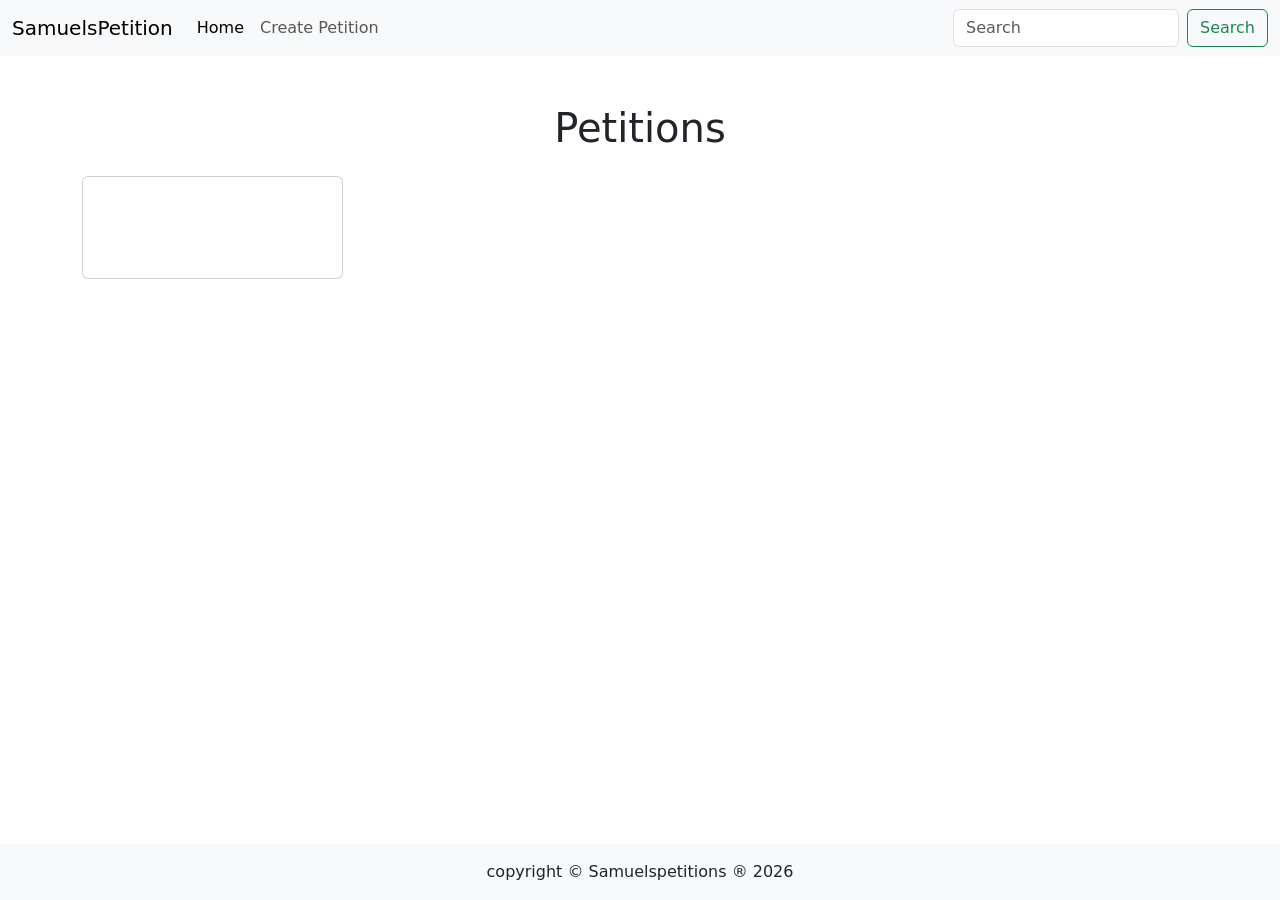
==== src/main/resources/templates/index.html @ 1735db77 "Added home page:page lists all petitions." ====
<!DOCTYPE html>
<html lang="en" xmlns:th="http://www.thymeleaf.org">

<head>
    <meta charset="UTF-8">
    <meta name="viewport" content="width=device-width, initial-scale=1.0">
    <link href="https://cdn.jsdelivr.net/npm/bootstrap@5.3.8/dist/css/bootstrap.min.css" rel="stylesheet"
          integrity="sha384-sRIl4kxILFvY47J16cr9ZwB07vP4J8+LH7qKQnuqkuIAvNWLzeN8tE5YBujZqJLB" crossorigin="anonymous">
    <script src="https://cdn.jsdelivr.net/npm/bootstrap@5.3.8/dist/js/bootstrap.bundle.min.js"
            integrity="sha384-FKyoEForCGlyvwx9Hj09JcYn3nv7wiPVlz7YYwJrWVcXK/BmnVDxM+D2scQbITxI"
            crossorigin="anonymous"></script>
    <title>Home</title>
</head>

<body>
<div class="d-flex flex-column min-vh-100">
    <nav class="navbar navbar-expand-lg bg-body-tertiary">
        <div class="container-fluid">
            <a class="navbar-brand" th:href="@{/}">SamuelsPetition</a>
            <button class="navbar-toggler" type="button" data-bs-toggle="collapse"
                    data-bs-target="#navbarSupportedContent" aria-controls="navbarSupportedContent"
                    aria-expanded="false" aria-label="Toggle navigation">
                <span class="navbar-toggler-icon"></span>
            </button>
            <div class="collapse navbar-collapse" id="navbarSupportedContent">
                <ul class="navbar-nav me-auto mb-2 mb-lg-0">
                    <li class="nav-item">
                        <a class="nav-link active" th:href="@{/}">Home</a>
                    </li>
                    <li class="nav-item">
                        <a class="nav-link" th:href="@{/create-petition}">Create Petition</a>
                    </li>
                </ul>
                <form href="results.html" class="d-flex" role="search">
                    <input class="form-control me-2" type="search" placeholder="Search" aria-label="Search" />
                    <button class="btn btn-outline-success" type="submit">Search</button>
                </form>
            </div>
        </div>
    </nav>

    <main class="flex-grow-1">
        <h1 class="mb-4 text-center pt-5">Petitions</h1>
        <div class="container">
            <div class="row g-4">
                <div th:each="petition : ${petitions}" class="col-12 col-sm-6 col-md-4 col-lg-3">
                    <a th:href="@{/detail/{id}(id=${petition.id})}" class="text-decoration-none text-dark">
                        <div class="card h-100">
                            <div class="card-body d-flex flex-column">
                                <div class="fs-1 mb-2" th:text="${petition.emoji}"></div>
                                <h5 class="card-title" th:text="${petition.title}"></h5>
                                <p class="card-text" th:text="${petition.description}"></p>
                                <p class="card-text flex-grow-1" th:text="${petition.petitionBody}"></p>
                                <div class="mt-auto text-muted small">
                                    <span th:text="${petition.petitionerFirstName}"></span><br>
                                    <span th:text="${petition.petitionDate}"></span>
                                </div>
                            </div>
                        </div>
                    </a>
                </div>
            </div>
        </div>
    </main>
    <footer class="mt-auto bg-light py-3 ">
        <div class="container text-center">
                <span class="fs-6">copyright &#169; <span class="logo1">Samuelspetitions</span>
                    &reg; <span id="copy-right"></span></span>
        </div>
    </footer>
</div>
<script>
    document.getElementById("copy-right").innerHTML = new Date().getFullYear();
</script>
</body>

</html>
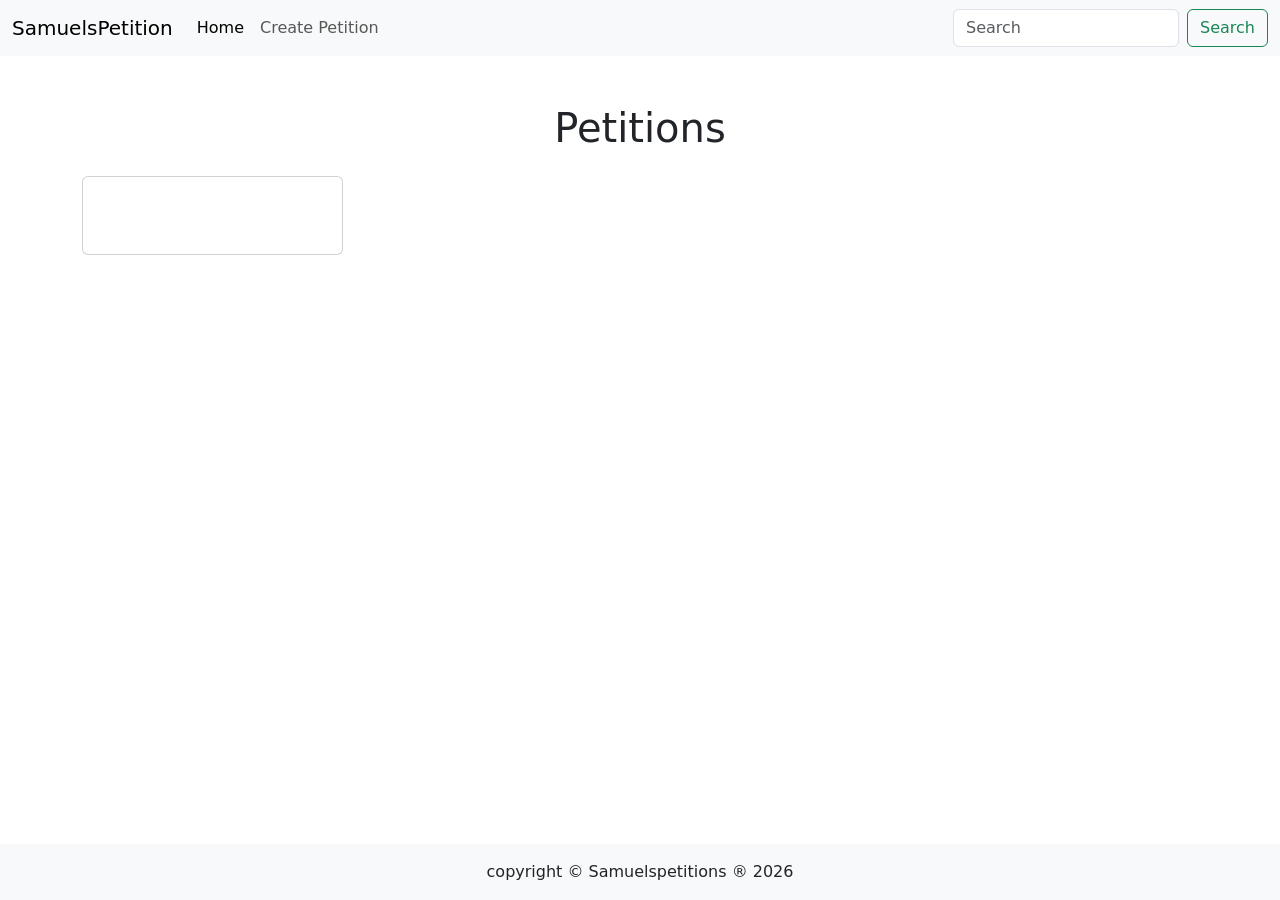
==== commit f6fb7b7f: "Removed the emoji field from petition entity." ====
--- a/src/main/resources/templates/index.html
+++ b/src/main/resources/templates/index.html
@@ -47,10 +47,9 @@
                     <a th:href="@{/detail/{id}(id=${petition.id})}" class="text-decoration-none text-dark">
                         <div class="card h-100">
                             <div class="card-body d-flex flex-column">
-                                <div class="fs-1 mb-2" th:text="${petition.emoji}"></div>
                                 <h5 class="card-title" th:text="${petition.title}"></h5>
                                 <p class="card-text" th:text="${petition.description}"></p>
-                                <p class="card-text flex-grow-1" th:text="${petition.petitionBody}"></p>
+<!--                                <p class="card-text flex-grow-1" th:text="${petition.petitionBody}"></p>-->
                                 <div class="mt-auto text-muted small">
                                     <span th:text="${petition.petitionerFirstName}"></span><br>
                                     <span th:text="${petition.petitionDate}"></span>
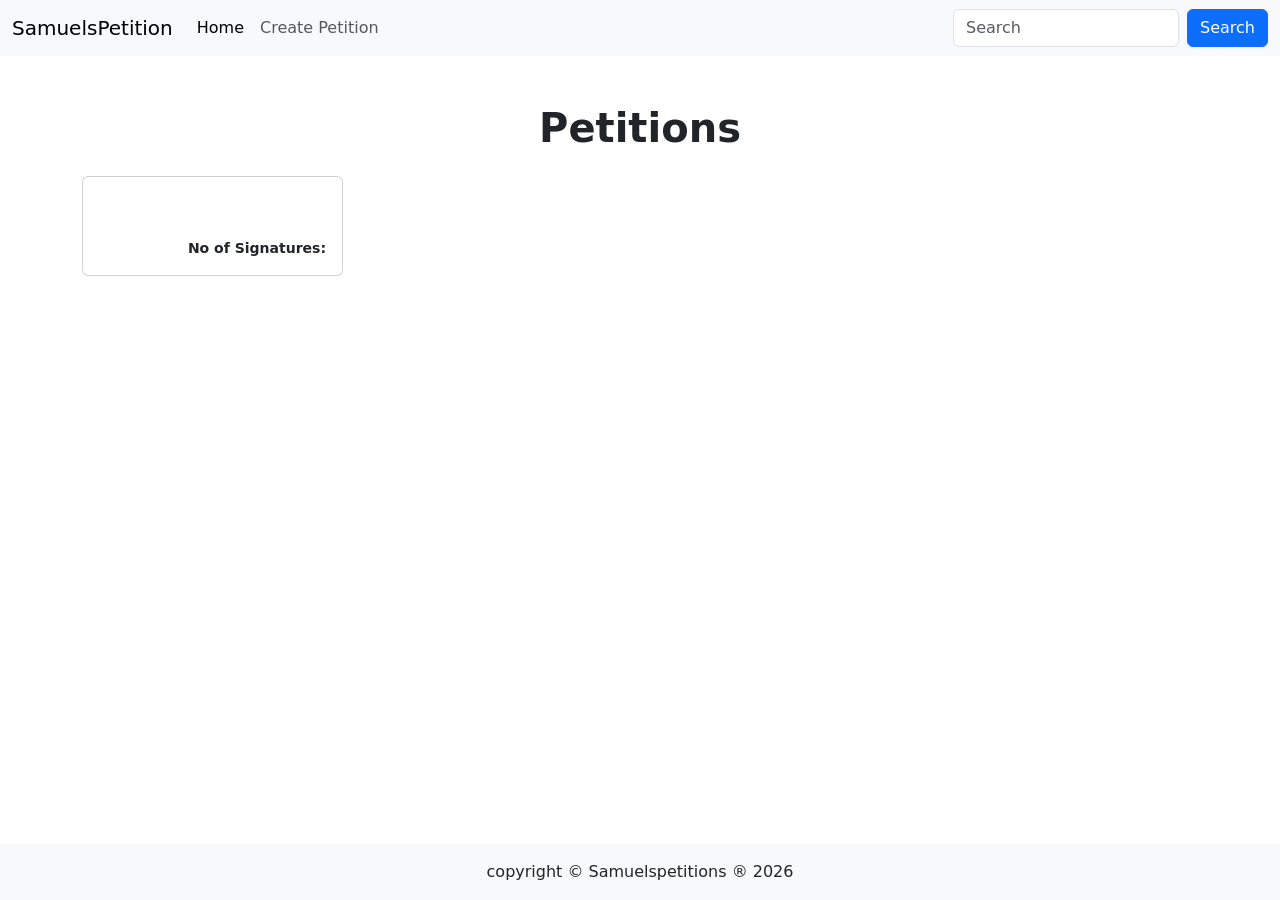
==== commit fac3d2a3: "Update on pages UI. Added css styling." ====
--- a/src/main/resources/templates/index.html
+++ b/src/main/resources/templates/index.html
@@ -9,12 +9,13 @@
     <script src="https://cdn.jsdelivr.net/npm/bootstrap@5.3.8/dist/js/bootstrap.bundle.min.js"
             integrity="sha384-FKyoEForCGlyvwx9Hj09JcYn3nv7wiPVlz7YYwJrWVcXK/BmnVDxM+D2scQbITxI"
             crossorigin="anonymous"></script>
+    <link rel="stylesheet" th:href="@{/css/style.css}">
     <title>Home</title>
 </head>
 
 <body>
 <div class="d-flex flex-column min-vh-100">
-    <nav class="navbar navbar-expand-lg bg-body-tertiary">
+    <nav class="navbar navbar-expand-lg bg-body-tertiary bg-custom">
         <div class="container-fluid">
             <a class="navbar-brand" th:href="@{/}">SamuelsPetition</a>
             <button class="navbar-toggler" type="button" data-bs-toggle="collapse"
@@ -28,32 +29,32 @@
                         <a class="nav-link active" th:href="@{/}">Home</a>
                     </li>
                     <li class="nav-item">
-                        <a class="nav-link" th:href="@{/create-petition}">Create Petition</a>
+                        <a class="nav-link" th:href="@{/create}">Create Petition</a>
                     </li>
                 </ul>
-                <form href="results.html" class="d-flex" role="search">
-                    <input class="form-control me-2" type="search" placeholder="Search" aria-label="Search" />
-                    <button class="btn btn-outline-success" type="submit">Search</button>
+                <form th:action="@{/search}" method="get" class="d-flex" role="search">
+                    <input name="query" class="form-control me-2" type="search" placeholder="Search" required>
+                    <button class="btn btn-primary" type="submit">Search</button>
                 </form>
             </div>
         </div>
     </nav>
 
     <main class="flex-grow-1">
-        <h1 class="mb-4 text-center pt-5">Petitions</h1>
+        <h1 class="mb-4 text-center pt-5 fw-bold">Petitions</h1>
         <div class="container">
-            <div class="row g-4">
+            <div class="row g-4 mb-3">
                 <div th:each="petition : ${petitions}" class="col-12 col-sm-6 col-md-4 col-lg-3">
                     <a th:href="@{/detail/{id}(id=${petition.id})}" class="text-decoration-none text-dark">
                         <div class="card h-100">
                             <div class="card-body d-flex flex-column">
-                                <h5 class="card-title" th:text="${petition.title}"></h5>
+                                <h5 class="card-title fw-bold" th:text="${petition.title}"></h5>
                                 <p class="card-text" th:text="${petition.description}"></p>
-<!--                                <p class="card-text flex-grow-1" th:text="${petition.petitionBody}"></p>-->
-                                <div class="mt-auto text-muted small">
-                                    <span th:text="${petition.petitionerFirstName}"></span><br>
-                                    <span th:text="${petition.petitionDate}"></span>
+                                <div class="mt-auto fw-semibold small">
+                                    <span th:text="${petition.petitionerFirstName}"></span>&nbsp;<span th:text="${petition.petitionerLastName}"></span><br>
+                                    <span class="fw-light small" th:text="${petition.petitionDate}"></span>
                                 </div>
+                                <p class="text-end mb-0 small fw-semibold" >No of Signatures: <span class="text-primary" th:text="${petition.signatures.size()}"></span></p>
                             </div>
                         </div>
                     </a>
@@ -61,9 +62,9 @@
             </div>
         </div>
     </main>
-    <footer class="mt-auto bg-light py-3 ">
+    <footer class="mt-auto bg-light py-3 bg-custom">
         <div class="container text-center">
-                <span class="fs-6">copyright &#169; <span class="logo1">Samuelspetitions</span>
+                <span class="fs-6">copyright &#169; <span class="logo">Samuelspetitions</span>
                     &reg; <span id="copy-right"></span></span>
         </div>
     </footer>
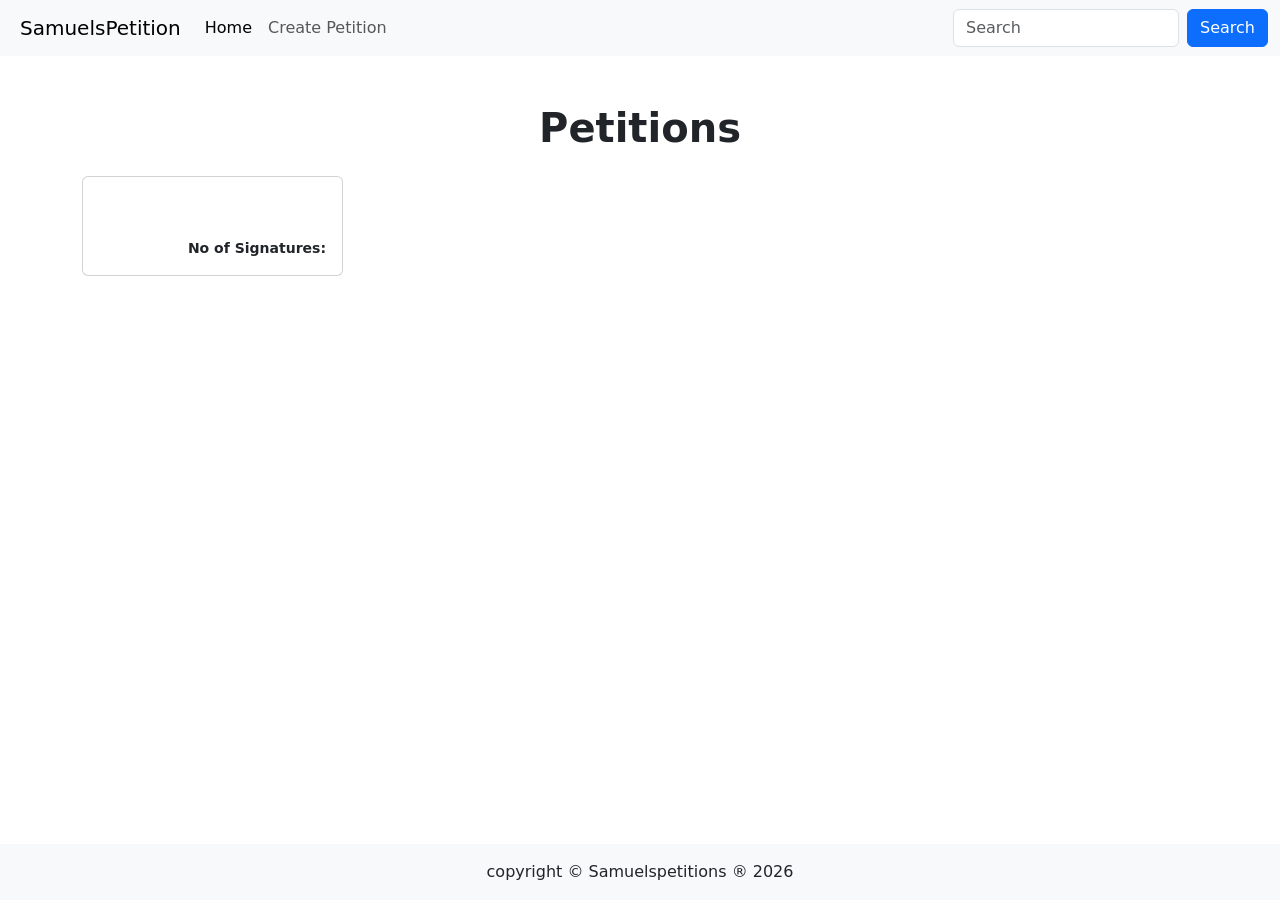
==== commit 2fb3c936: "changes for demo pipeline." ====
--- a/src/main/resources/templates/index.html
+++ b/src/main/resources/templates/index.html
@@ -17,7 +17,7 @@
 <div class="d-flex flex-column min-vh-100">
     <nav class="navbar navbar-expand-lg bg-body-tertiary bg-custom">
         <div class="container-fluid">
-            <a class="navbar-brand" th:href="@{/}">SamuelsPetition</a>
+            <a class="navbar-brand ps-2" th:href="@{/}">SamuelsPetition</a>
             <button class="navbar-toggler" type="button" data-bs-toggle="collapse"
                     data-bs-target="#navbarSupportedContent" aria-controls="navbarSupportedContent"
                     aria-expanded="false" aria-label="Toggle navigation">
